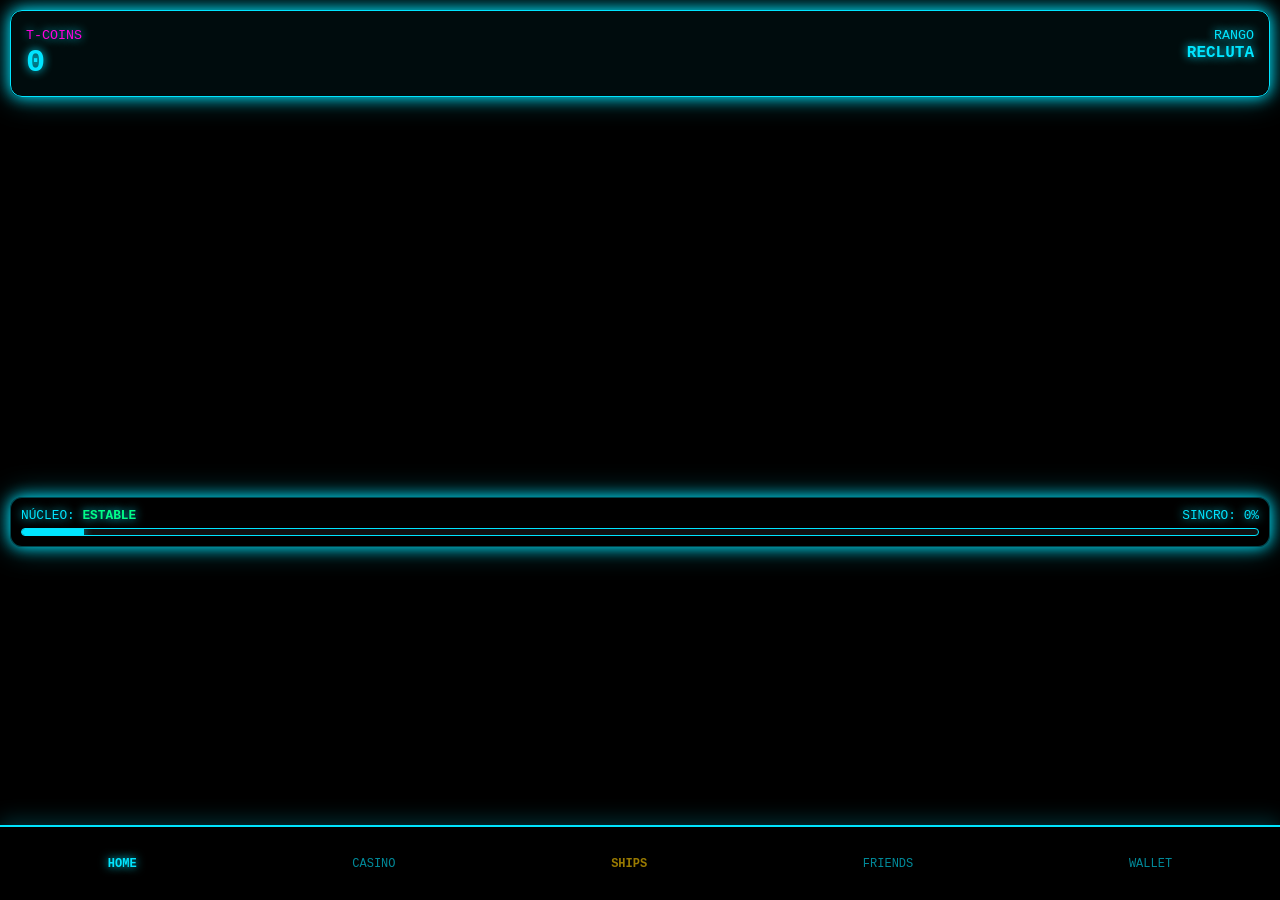
==== index.html @ eafc30ea "Update index.html" ====
<!DOCTYPE html>
<html lang="es">
<head>
    <meta charset="UTF-8">
    <meta name="viewport" content="width=device-width, initial-scale=1.0, maximum-scale=1.0, user-scalable=no">
    <title>TITAN B - ODYSSEY 3D</title>
    <link rel="stylesheet" href="./styles.css">
    <style>
        /* Ajuste para que el video ocupe toda la pantalla de fondo */
        #bg-video {
            position: fixed;
            right: 0;
            bottom: 0;
            min-width: 100%;
            min-height: 100%;
            z-index: -1;
            filter: brightness(0.5); /* Oscurece un poco el video para resaltar la UI */
            object-fit: cover;
        }
    </style>
</head>
<body>

    <video autoplay muted loop id="bg-video">
        <source src="./fondo.mp4" type="video/mp4">
    </video>

    <div class="overlay"></div>

    <div id="game-container">
        <div class="hologram-panel" style="display: flex; justify-content: space-between; padding: 15px; margin: 10px; border: 1px solid #00e5ff;">
            <div>
                <small style="color: #ff00de">T-COINS</small>
                <div id="coin-balance" style="font-size: 2rem; font-weight: bold; text-shadow: 0 0 10px #00e5ff;">0</div>
            </div>
            <div style="text-align: right;">
                <small>RANGO</small>
                <div id="rank-display" style="color: #00e5ff; font-weight: bold;">RECLUTA</div>
            </div>
        </div>

        <div id="robot-container" style="width: 100%; height: 380px; position: relative; z-index: 5;" onclick="if(window.handleRobotTap) window.handleRobotTap();">
            </div>

        <div class="hologram-panel" style="margin: 10px; padding: 10px; background: rgba(0,0,0,0.4);">
            <div style="display: flex; justify-content: space-between; font-size: 0.8rem; margin-bottom: 5px;">
                <span>NÚCLEO: <b id="system-status" style="color:#00ff88;">CONECTANDO...</b></span>
                <span id="xp-text">SINCRO: 0%</span>
            </div>
            <div style="width: 100%; height: 8px; background: #111; border: 1px solid #00e5ff; border-radius: 4px; overflow: hidden;">
                <div id="xp-bar" style="width: 5%; height: 100%; background: #00e5ff; box-shadow: 0 0 10px #00e5ff;"></div>
            </div>
        </div>

        <nav class="nav-bar">
            <div class="nav-item active" onclick="location.reload()">HOME</div>
            <div class="nav-item" onclick="jugarRuleta()">CASINO</div>
            <div class="nav-item" style="color: #ffcc00; font-weight: bold;" onclick="abrirTienda()">SHIPS</div>
            <div class="nav-item" onclick="reclamarBonoReferido()">FRIENDS</div>
            <div class="nav-item" onclick="conectarBilletera()">WALLET</div>
        </nav>
    </div>

    <script type="module" src="./robot_3d.js?v=16"></script>
    <script src="./config.js?v=16"></script>
    <script src="./audio_engine.js?v=16"></script>
    <script src="./vfx_system.js?v=16"></script>
    <script src="./game_logic.js?v=16"></script>
    <script src="./casino_logic.js?v=16"></script>
    <script src="./referrals.js?v=16"></script>
    <script src="./wallet_system.js?v=16"></script>

    <script>
        // Verificación de inicio
        window.onload = function() {
            console.log("TITAN B: Sistemas vinculados en raíz.");
            const status = document.getElementById('system-status');
            if(status) status.innerText = "ESTABLE";
        };

        // Tu tienda con precios reales
        function abrirTienda() {
            alert("--- TIENDA TITAN B ---\n1. Scout: $1 USDT\n2. Miner: $5 USDT\n3. Titan: $15 USDT");
        }
    </script>
    <script src="game_logic.js"></script>
    
    <script src="galaxy_engine.js"></script>

</body>
</html>
---- styles.css ----
/* TITAN B - OS V2.0 "ULTRA-GLOW"
   Estilo: Neo-Cyberpunk Holográfico Realista
*/

:root {
    --hologram-blue: #00e5ff;
    --hologram-pink: #ff00de;
    --gold: #ffcc00;
    --neon-glow: 0 0 15px var(--hologram-blue), 0 0 30px rgba(0, 229, 255, 0.4);
    --critical-glow: 0 0 20px #ff4444, 0 0 40px rgba(255, 68, 68, 0.6);
}

* { box-sizing: border-box; user-select: none; }

body, html {
    margin: 0; padding: 0; width: 100%; height: 100%;
    overflow: hidden; background-color: #000;
    font-family: 'Courier New', Courier, monospace;
}

/* --- MOTOR VISUAL DE FONDO --- */
#bg-video {
    position: fixed; top: 50%; left: 50%;
    min-width: 100%; min-height: 100%;
    z-index: -100; transform: translateX(-50%) translateY(-50%);
    filter: brightness(0.3) contrast(1.2);
}

.overlay {
    position: fixed; top: 0; left: 0; width: 100%; height: 100%;
    background: repeating-linear-gradient(0deg, rgba(0, 0, 0, 0.05), rgba(0, 0, 0, 0.05) 1px, transparent 1px, transparent 2px);
    pointer-events: none;
}

/* --- PANELES HOLOGRÁFICOS --- */
.hologram-panel {
    background: rgba(0, 229, 255, 0.05);
    backdrop-filter: blur(15px);
    border: 1px solid rgba(0, 229, 255, 0.3);
    box-shadow: var(--neon-glow);
    border-radius: 12px;
    color: var(--hologram-blue);
    text-shadow: 0 0 10px var(--hologram-blue);
}

/* --- NÚCLEO DEL ROBOT Y EFECTOS --- */
.robot-core {
    display: flex; justify-content: center; align-items: center;
    position: relative; height: 55vh;
}

#robot-display {
    width: 280px; z-index: 10;
    filter: drop-shadow(0 0 20px var(--hologram-blue));
    transition: transform 0.05s ease;
}

#robot-display:active { transform: scale(0.92) rotate(1deg); }

.energy-ring {
    position: absolute; width: 340px; height: 340px;
    border: 3px solid transparent;
    border-top: 5px solid var(--hologram-blue);
    border-bottom: 5px solid var(--hologram-pink);
    border-radius: 50%;
    box-shadow: 0 0 25px var(--hologram-blue);
    animation: rotate 2s linear infinite;
}

/* --- EFECTO HUMO NEÓN (OVERHEAT) --- */
.smoke-particle {
    position: absolute; width: 30px; height: 30px;
    background: var(--hologram-pink);
    filter: blur(20px); border-radius: 50%;
    opacity: 0; pointer-events: none;
    animation: rise-and-fade 1.2s ease-out forwards;
}

@keyframes rise-and-fade {
    0% { transform: translateY(0) scale(1); opacity: 0.7; }
    100% { transform: translateY(-200px) scale(4); opacity: 0; }
}

@keyframes rotate { from { transform: rotate(0deg); } to { transform: rotate(360deg); } }

/* --- NAVEGACIÓN --- */
.nav-bar {
    position: fixed; bottom: 0; width: 100%; height: 75px;
    display: flex; justify-content: space-around; align-items: center;
    background: rgba(0, 0, 0, 0.9);
    border-top: 2px solid var(--hologram-blue);
    box-shadow: 0 -5px 20px rgba(0, 229, 255, 0.2);
}

.nav-item {
    color: var(--hologram-blue); font-size: 0.75rem;
    text-align: center; opacity: 0.6; transition: 0.3s;
}

.nav-item.active { opacity: 1; text-shadow: 0 0 10px var(--hologram-blue); font-weight: bold; }
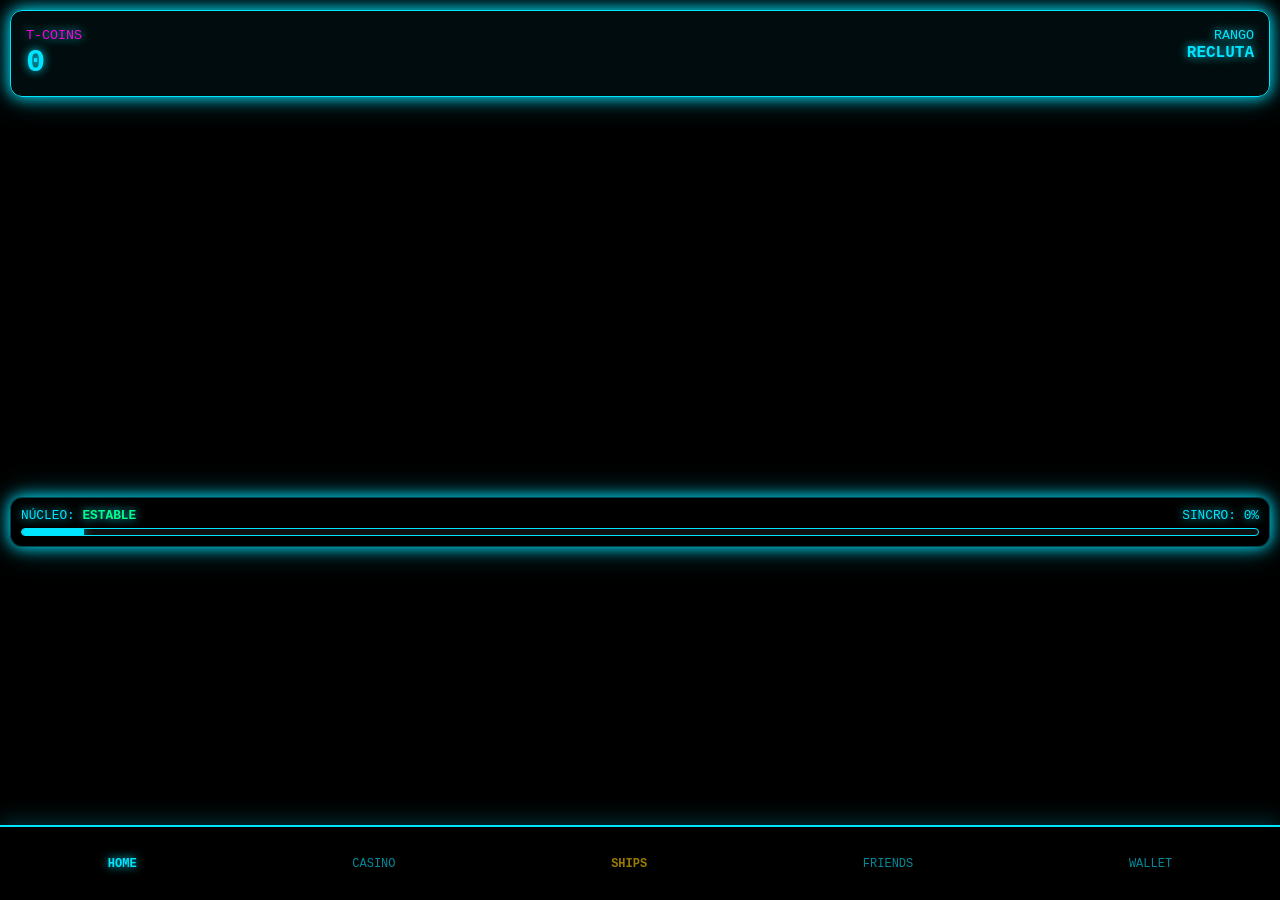
==== commit 13bc01b1: "Update index.html" ====
--- a/index.html
+++ b/index.html
@@ -86,6 +86,8 @@
     <script src="game_logic.js"></script>
     
     <script src="galaxy_engine.js"></script>
+    <script src="game_logic.js"></script>
+    <script src="galaxy_engine.js"></script>
 
 </body>
 </html>
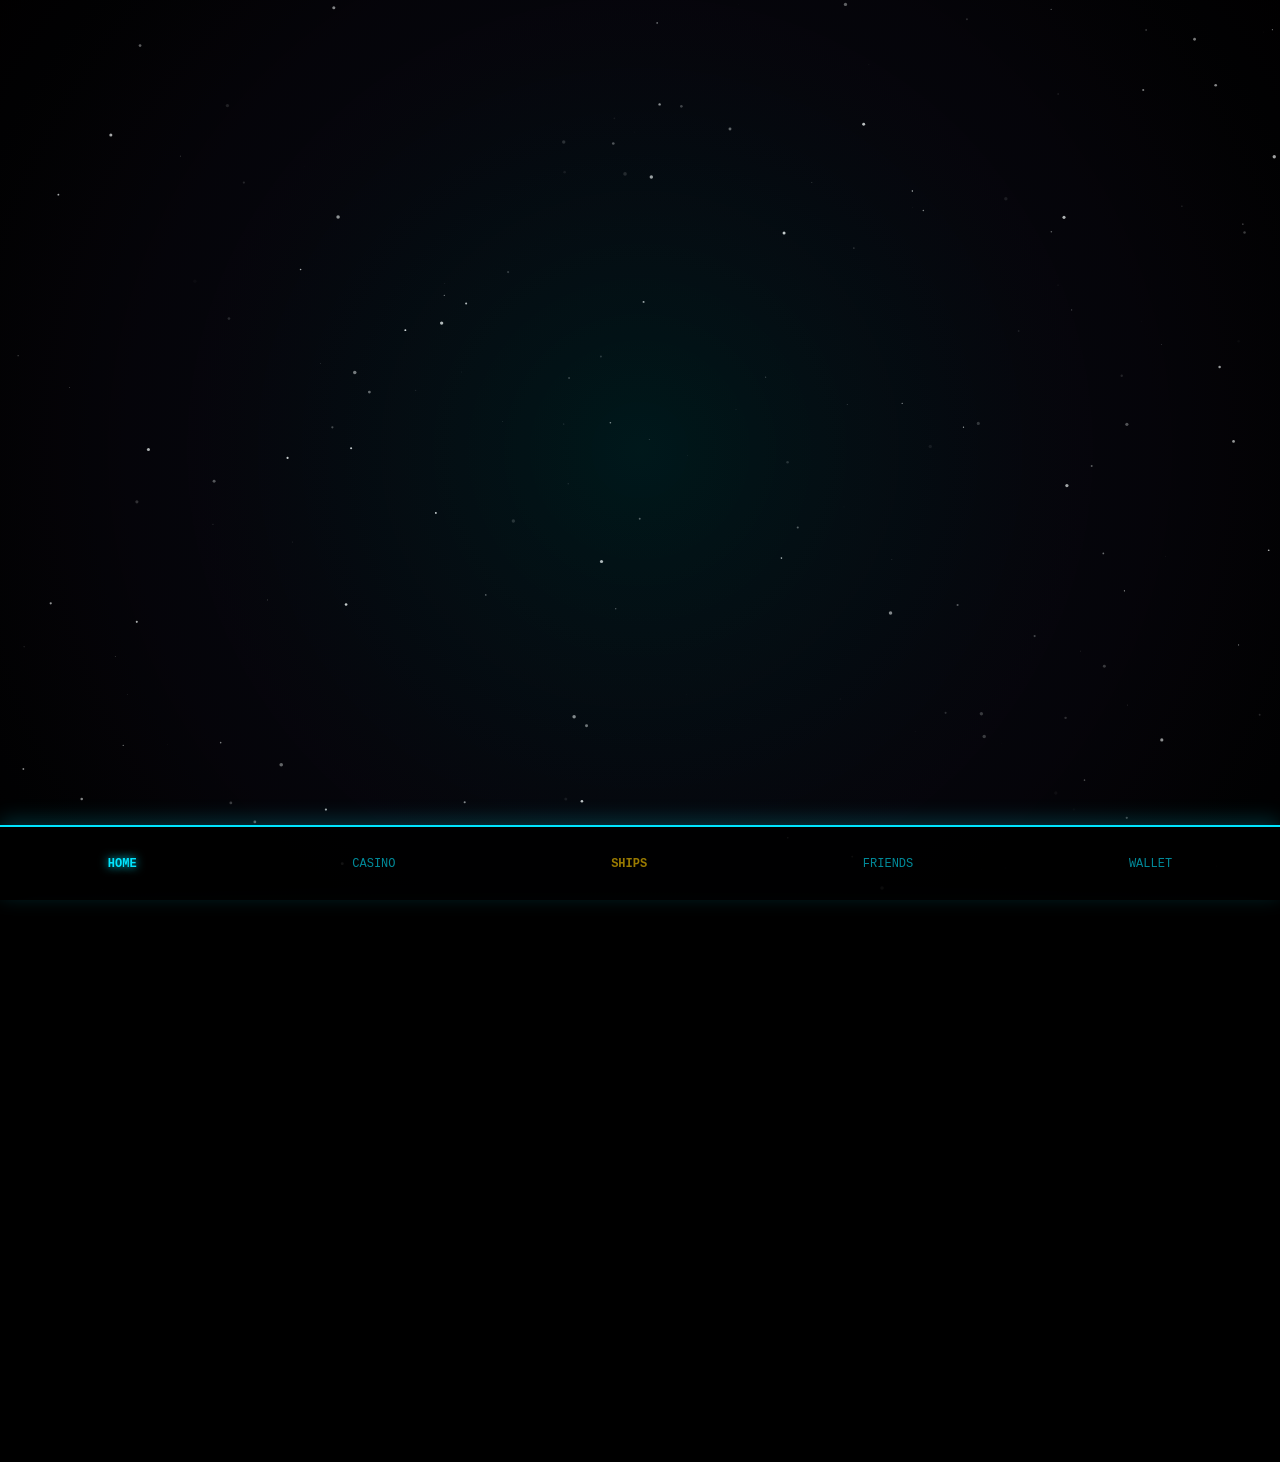
==== commit 861855ad: "Update index.html" ====
--- a/index.html
+++ b/index.html
@@ -21,11 +21,10 @@
 </head>
 <body>
 
-    <video autoplay muted loop id="bg-video">
-        <source src="./fondo.mp4" type="video/mp4">
-    </video>
+    <canvas id="galaxy-bg"></canvas>
 
-    <div class="overlay"></div>
+<div class="overlay" style="background: radial-gradient(circle at center, rgba(0,229,255,0.05) 0%, rgba(0,0,0,0.4) 100%);"></div>
+
 
     <div id="game-container">
         <div class="hologram-panel" style="display: flex; justify-content: space-between; padding: 15px; margin: 10px; border: 1px solid #00e5ff;">
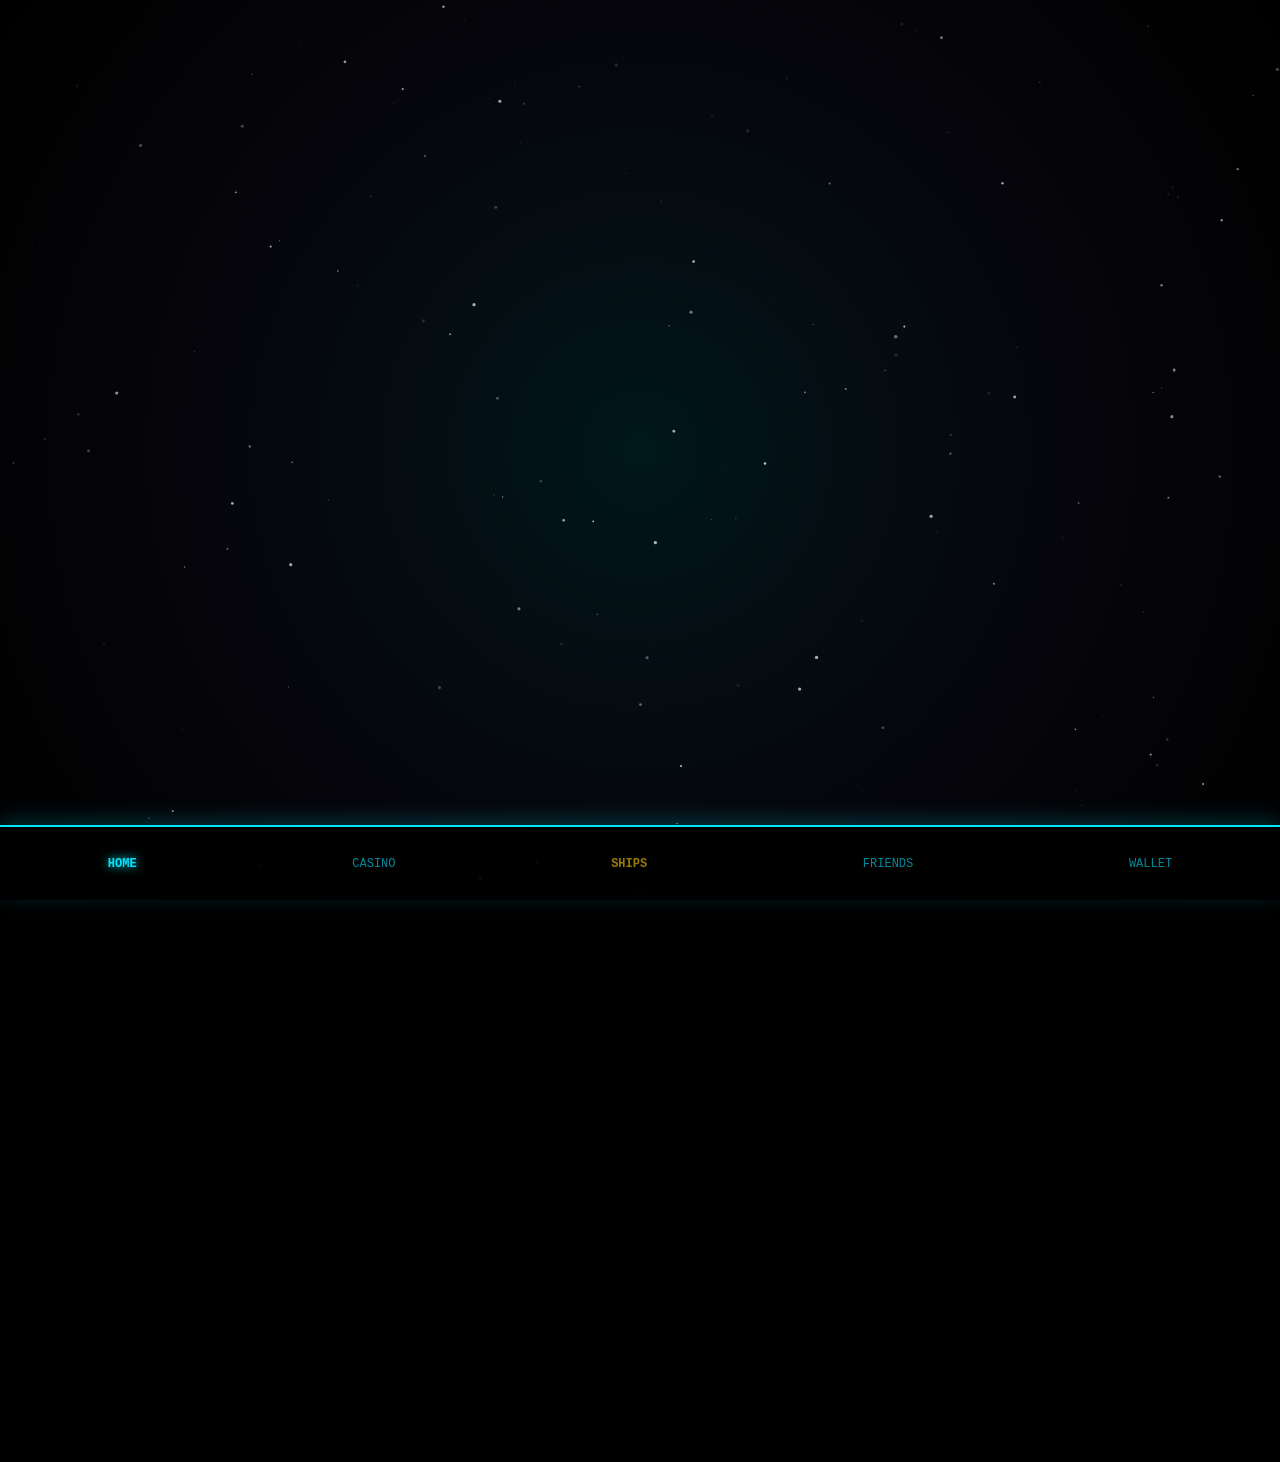
==== commit d6b31845: "Update index.html" ====
--- a/index.html
+++ b/index.html
@@ -7,16 +7,7 @@
     <link rel="stylesheet" href="./styles.css">
     <style>
         /* Ajuste para que el video ocupe toda la pantalla de fondo */
-        #bg-video {
-            position: fixed;
-            right: 0;
-            bottom: 0;
-            min-width: 100%;
-            min-height: 100%;
-            z-index: -1;
-            filter: brightness(0.5); /* Oscurece un poco el video para resaltar la UI */
-            object-fit: cover;
-        }
+        
     </style>
 </head>
 <body>
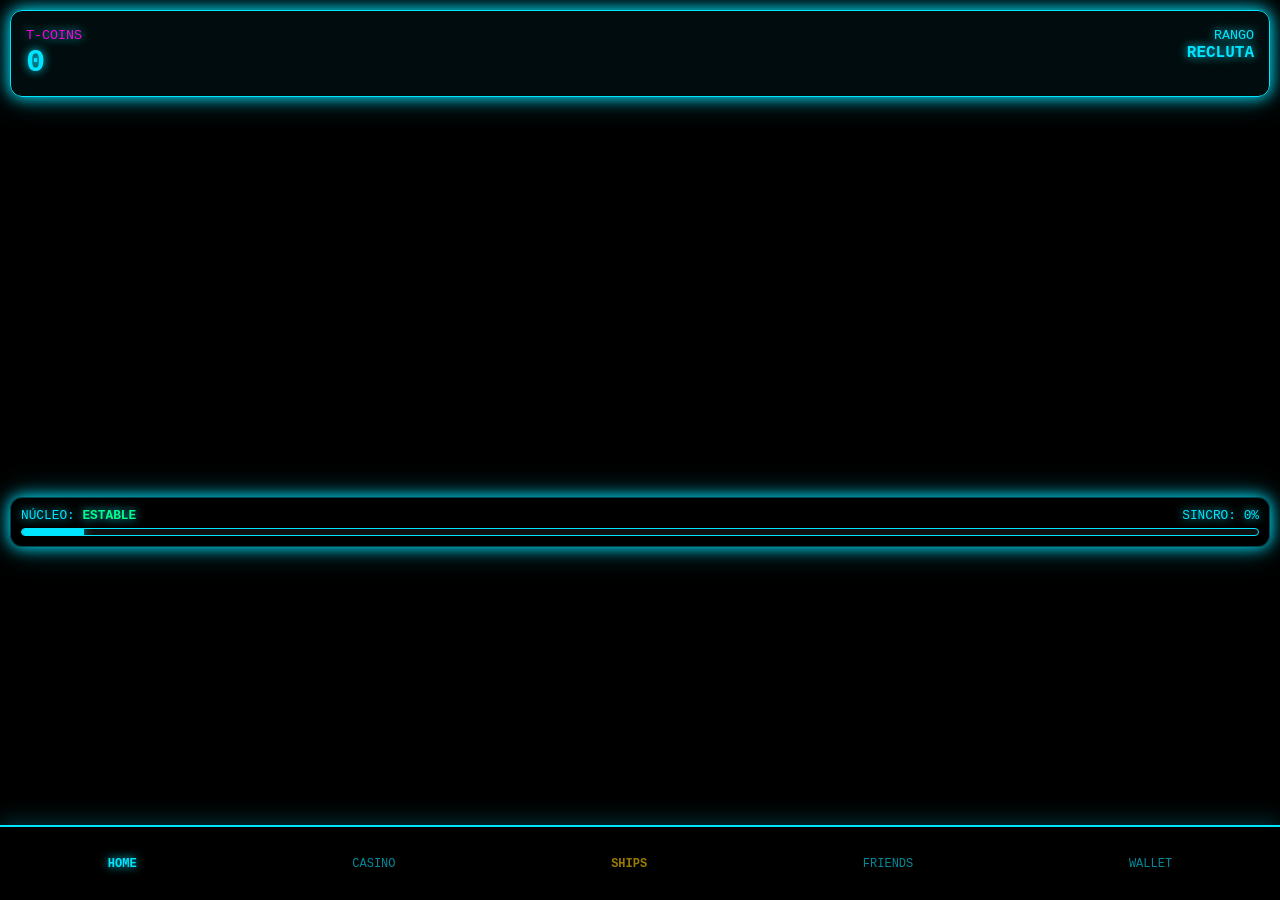
==== commit 770a4ea4: "Update index.html" ====
--- a/index.html
+++ b/index.html
@@ -5,10 +5,29 @@
     <meta name="viewport" content="width=device-width, initial-scale=1.0, maximum-scale=1.0, user-scalable=no">
     <title>TITAN B - ODYSSEY 3D</title>
     <link rel="stylesheet" href="./styles.css">
-    <style>
-        /* Ajuste para que el video ocupe toda la pantalla de fondo */
-        
+        <style>
+        /* Posicionamiento del Lienzo Galáctico */
+        #galaxy-bg {
+            position: fixed;
+            top: 0;
+            left: 0;
+            width: 100%;
+            height: 100%;
+            z-index: -2;
+            background: #000;
+        }
+        /* Capa de profundidad neón */
+        .overlay {
+            position: fixed;
+            top: 0;
+            left: 0;
+            width: 100%;
+            height: 100%;
+            z-index: -1;
+            pointer-events: none;
+        }
     </style>
+
 </head>
 <body>
 
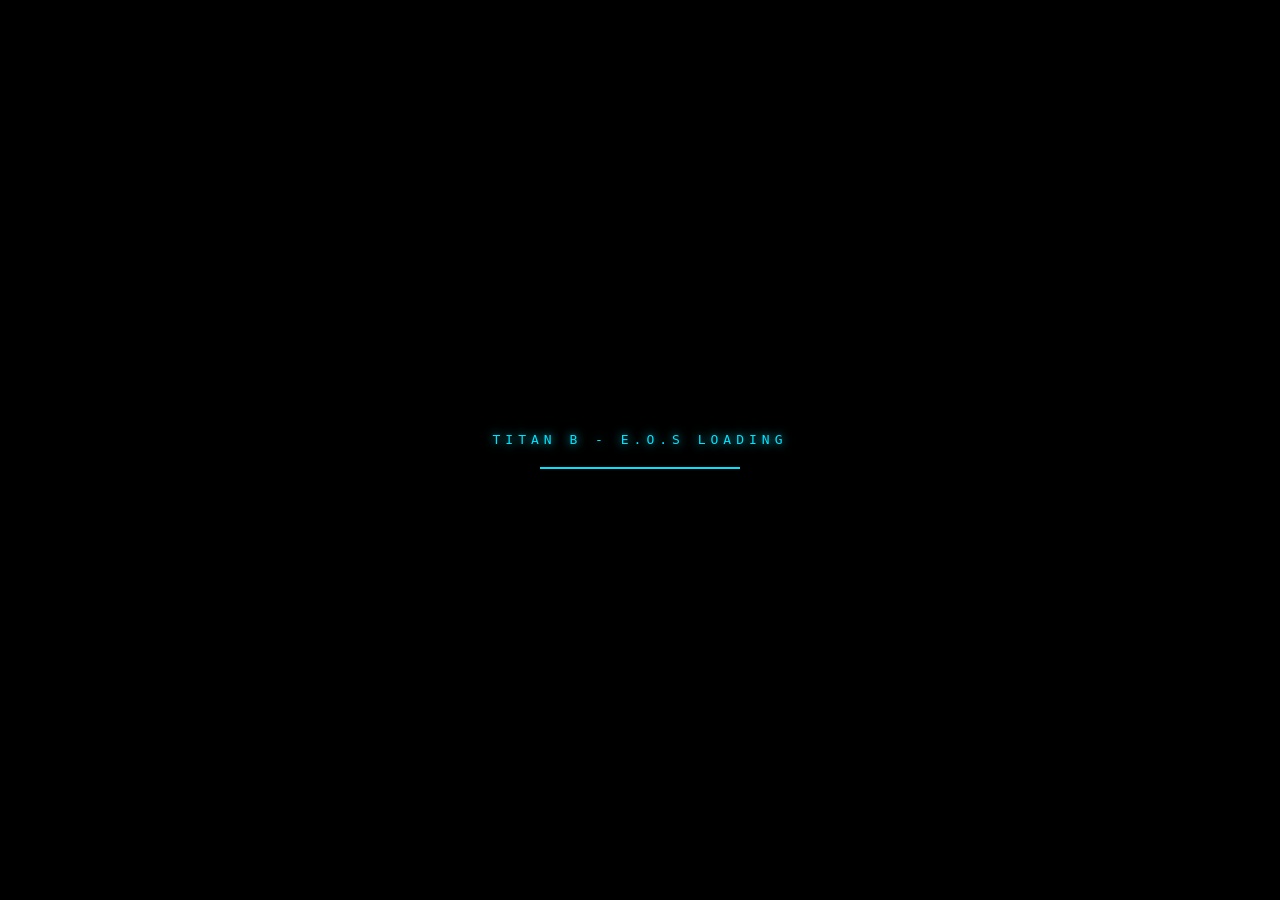
==== commit 0d7ecff7: "Update index.html" ====
--- a/index.html
+++ b/index.html
@@ -4,99 +4,96 @@
     <meta charset="UTF-8">
     <meta name="viewport" content="width=device-width, initial-scale=1.0, maximum-scale=1.0, user-scalable=no">
     <title>TITAN B - ODYSSEY 3D</title>
-    <link rel="stylesheet" href="./styles.css">
-        <style>
-        /* Posicionamiento del Lienzo Galáctico */
-        #galaxy-bg {
-            position: fixed;
-            top: 0;
-            left: 0;
-            width: 100%;
-            height: 100%;
-            z-index: -2;
-            background: #000;
-        }
-        /* Capa de profundidad neón */
-        .overlay {
-            position: fixed;
-            top: 0;
-            left: 0;
-            width: 100%;
-            height: 100%;
-            z-index: -1;
-            pointer-events: none;
-        }
+    <link rel="stylesheet" href="styles.css">
+    <style>
+        /* Estilos críticos para asegurar que nada se mueva de su sitio */
+        body, html { margin: 0; padding: 0; width: 100%; height: 100%; overflow: hidden; background: #000; font-family: 'Segoe UI', Tahoma, Geneva, Verdana, sans-serif; }
+        #galaxy-bg { position: fixed; top: 0; left: 0; width: 100%; height: 100%; z-index: -2; }
+        .overlay { position: fixed; top: 0; left: 0; width: 100%; height: 100%; background: radial-gradient(circle at center, rgba(0,229,255,0.03) 0%, rgba(0,0,0,0.6) 100%); z-index: -1; pointer-events: none; }
+        #robot-view { width: 100%; height: 45vh; margin-top: 10px; position: relative; z-index: 5; }
+        #game-container { position: relative; z-index: 10; height: 100%; display: flex; flex-direction: column; }
     </style>
-
 </head>
 <body>
 
+    <div id="preloader" style="position:fixed; top:0; left:0; width:100%; height:100%; background:#000; z-index:9999; display:flex; flex-direction:column; justify-content:center; align-items:center;">
+        <div style="color:#00e5ff; font-family:monospace; margin-bottom:20px; letter-spacing:5px; text-shadow: 0 0 10px #00e5ff;">TITAN B - E.O.S LOADING</div>
+        <div style="width:200px; height:2px; background:#111; border:1px solid #00e5ff;">
+            <div id="load-bar" style="width:0%; height:100%; background:#00e5ff; box-shadow:0 0 15px #00e5ff;"></div>
+        </div>
+    </div>
+
     <canvas id="galaxy-bg"></canvas>
-
-<div class="overlay" style="background: radial-gradient(circle at center, rgba(0,229,255,0.05) 0%, rgba(0,0,0,0.4) 100%);"></div>
-
+    <div class="overlay"></div>
 
     <div id="game-container">
-        <div class="hologram-panel" style="display: flex; justify-content: space-between; padding: 15px; margin: 10px; border: 1px solid #00e5ff;">
-            <div>
-                <small style="color: #ff00de">T-COINS</small>
-                <div id="coin-balance" style="font-size: 2rem; font-weight: bold; text-shadow: 0 0 10px #00e5ff;">0</div>
+        <header class="hologram-panel" style="display:flex; justify-content:space-between; padding:15px; margin:10px; background: rgba(0,20,30,0.6); border: 1px solid rgba(0,229,255,0.3); backdrop-filter: blur(8px); border-radius: 10px;">
+            <div class="stat-box">
+                <small style="color:#ff00de; font-weight: bold; letter-spacing: 1px;">RECURSOS</small>
+                <div id="coin-balance" class="neon-text" style="font-size: 1.8rem; color: #00e5ff; font-family: monospace;">0.00</div>
             </div>
-            <div style="text-align: right;">
-                <small>RANGO</small>
-                <div id="rank-display" style="color: #00e5ff; font-weight: bold;">RECLUTA</div>
+            <div class="stat-box" style="text-align:right;">
+                <small style="color: #aaa;">SISTEMA</small>
+                <div id="system-status" style="color:#00ff88; font-weight: bold; text-shadow: 0 0 5px #00ff88;">SYNC OK</div>
             </div>
-        </div>
+        </header>
 
-        <div id="robot-container" style="width: 100%; height: 380px; position: relative; z-index: 5;" onclick="if(window.handleRobotTap) window.handleRobotTap();">
+        <div id="robot-view"></div>
+
+        <div class="hologram-panel" style="margin:10px; padding:15px; background: rgba(0,20,30,0.6); border: 1px solid rgba(0,229,255,0.3); border-radius: 10px;">
+            <div style="display:flex; justify-content:space-between; font-size:0.75rem; color:#00e5ff; margin-bottom: 8px; font-family: monospace;">
+                <span>STATUS: <b id="rank-display">RECLUTA</b></span>
+                <span id="xp-text">0 / 5000 XP</span>
             </div>
-
-        <div class="hologram-panel" style="margin: 10px; padding: 10px; background: rgba(0,0,0,0.4);">
-            <div style="display: flex; justify-content: space-between; font-size: 0.8rem; margin-bottom: 5px;">
-                <span>NÚCLEO: <b id="system-status" style="color:#00ff88;">CONECTANDO...</b></span>
-                <span id="xp-text">SINCRO: 0%</span>
-            </div>
-            <div style="width: 100%; height: 8px; background: #111; border: 1px solid #00e5ff; border-radius: 4px; overflow: hidden;">
-                <div id="xp-bar" style="width: 5%; height: 100%; background: #00e5ff; box-shadow: 0 0 10px #00e5ff;"></div>
+            <div class="progress-container" style="background: #080808; height: 8px; border-radius: 4px; border: 1px solid #222; overflow: hidden;">
+                <div id="xp-bar" class="progress-fill" style="width: 0%; height: 100%; background: linear-gradient(90deg, #00e5ff, #ff00de); box-shadow: 0 0 10px #00e5ff; transition: width 0.5s ease;"></div>
             </div>
         </div>
 
         <nav class="nav-bar">
             <div class="nav-item active" onclick="location.reload()">HOME</div>
-            <div class="nav-item" onclick="jugarRuleta()">CASINO</div>
-            <div class="nav-item" style="color: #ffcc00; font-weight: bold;" onclick="abrirTienda()">SHIPS</div>
-            <div class="nav-item" onclick="reclamarBonoReferido()">FRIENDS</div>
-            <div class="nav-item" onclick="conectarBilletera()">WALLET</div>
+            <div class="nav-item" onclick="abrirTienda()">SHIPS</div>
+            <div class="nav-item" onclick="abrirReferidos()">FRIENDS</div>
+            <div class="nav-item" onclick="conectarWallet()">WALLET</div>
         </nav>
     </div>
 
-    <script type="module" src="./robot_3d.js?v=16"></script>
-    <script src="./config.js?v=16"></script>
-    <script src="./audio_engine.js?v=16"></script>
-    <script src="./vfx_system.js?v=16"></script>
-    <script src="./game_logic.js?v=16"></script>
-    <script src="./casino_logic.js?v=16"></script>
-    <script src="./referrals.js?v=16"></script>
-    <script src="./wallet_system.js?v=16"></script>
-
-    <script>
-        // Verificación de inicio
-        window.onload = function() {
-            console.log("TITAN B: Sistemas vinculados en raíz.");
-            const status = document.getElementById('system-status');
-            if(status) status.innerText = "ESTABLE";
-        };
-
-        // Tu tienda con precios reales
-        function abrirTienda() {
-            alert("--- TIENDA TITAN B ---\n1. Scout: $1 USDT\n2. Miner: $5 USDT\n3. Titan: $15 USDT");
-        }
-    </script>
-    <script src="game_logic.js"></script>
-    
-    <script src="galaxy_engine.js"></script>
+    <script src="config.js"></script>
     <script src="game_logic.js"></script>
     <script src="galaxy_engine.js"></script>
+    
+    <script type="module">
+        import { init3D } from './robot_3d.js';
+        
+        // Simulación de carga y arranque de motores
+        window.addEventListener('load', () => {
+            const bar = document.getElementById('load-bar');
+            let width = 0;
+            const loader = setInterval(() => {
+                width += 4;
+                bar.style.width = width + '%';
+                
+                if (width >= 100) {
+                    clearInterval(loader);
+                    setTimeout(() => {
+                        document.getElementById('preloader').style.display = 'none';
+                        // Arrancamos el robot solo cuando el preloader se va
+                        init3D();
+                        console.log("TITAN B: Motores 3D en marcha.");
+                    }, 400);
+                }
+            }, 30);
+        });
 
+        // Conexión con la Tienda (Usa precios de config.js)
+        window.abrirTienda = () => {
+            if(typeof TITAN_CONFIG !== 'undefined') {
+                const s = TITAN_CONFIG.SHIPS;
+                alert(`ASTILLERO TITAN B\n\n1. ${s[0].name}: $${s[0].price_usdt} USDT\n2. ${s[1].name}: $${s[1].price_usdt} USDT\n3. ${s[2].name}: $${s[2].price_usdt} USDT`);
+            } else {
+                alert("Cargando base de datos de naves...");
+            }
+        };
+    </script>
 </body>
 </html>
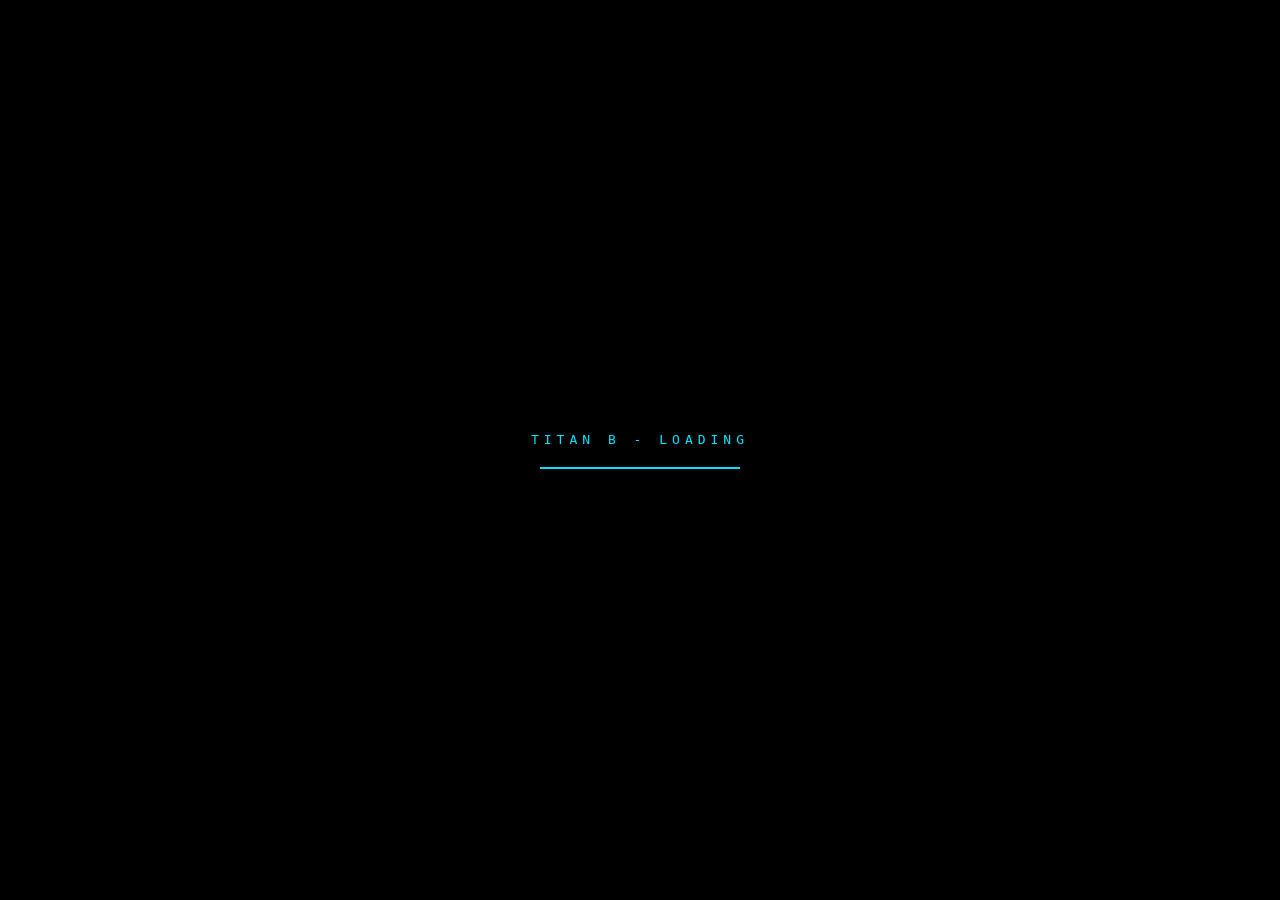
==== commit 508c11bc: "Update index.html" ====
--- a/index.html
+++ b/index.html
@@ -6,18 +6,17 @@
     <title>TITAN B - ODYSSEY 3D</title>
     <link rel="stylesheet" href="styles.css">
     <style>
-        /* Estilos críticos para asegurar que nada se mueva de su sitio */
-        body, html { margin: 0; padding: 0; width: 100%; height: 100%; overflow: hidden; background: #000; font-family: 'Segoe UI', Tahoma, Geneva, Verdana, sans-serif; }
+        /* Estilos críticos para que la galaxia y el robot no se muevan */
+        body, html { margin: 0; padding: 0; width: 100%; height: 100%; overflow: hidden; background: #000; }
         #galaxy-bg { position: fixed; top: 0; left: 0; width: 100%; height: 100%; z-index: -2; }
-        .overlay { position: fixed; top: 0; left: 0; width: 100%; height: 100%; background: radial-gradient(circle at center, rgba(0,229,255,0.03) 0%, rgba(0,0,0,0.6) 100%); z-index: -1; pointer-events: none; }
+        .overlay { position: fixed; top: 0; left: 0; width: 100%; height: 100%; background: radial-gradient(circle at center, rgba(0,229,255,0.05) 0%, rgba(0,0,0,0.6) 100%); z-index: -1; pointer-events: none; }
         #robot-view { width: 100%; height: 45vh; margin-top: 10px; position: relative; z-index: 5; }
-        #game-container { position: relative; z-index: 10; height: 100%; display: flex; flex-direction: column; }
     </style>
 </head>
 <body>
 
     <div id="preloader" style="position:fixed; top:0; left:0; width:100%; height:100%; background:#000; z-index:9999; display:flex; flex-direction:column; justify-content:center; align-items:center;">
-        <div style="color:#00e5ff; font-family:monospace; margin-bottom:20px; letter-spacing:5px; text-shadow: 0 0 10px #00e5ff;">TITAN B - E.O.S LOADING</div>
+        <div style="color:#00e5ff; font-family:monospace; margin-bottom:20px; letter-spacing:5px;">TITAN B - LOADING</div>
         <div style="width:200px; height:2px; background:#111; border:1px solid #00e5ff;">
             <div id="load-bar" style="width:0%; height:100%; background:#00e5ff; box-shadow:0 0 15px #00e5ff;"></div>
         </div>
@@ -27,34 +26,34 @@
     <div class="overlay"></div>
 
     <div id="game-container">
-        <header class="hologram-panel" style="display:flex; justify-content:space-between; padding:15px; margin:10px; background: rgba(0,20,30,0.6); border: 1px solid rgba(0,229,255,0.3); backdrop-filter: blur(8px); border-radius: 10px;">
+        <header class="hologram-panel" style="display:flex; justify-content:space-between; padding:15px; margin:10px; background: rgba(0,20,30,0.6); border: 1px solid rgba(0,229,255,0.3); border-radius: 10px;">
             <div class="stat-box">
-                <small style="color:#ff00de; font-weight: bold; letter-spacing: 1px;">RECURSOS</small>
-                <div id="coin-balance" class="neon-text" style="font-size: 1.8rem; color: #00e5ff; font-family: monospace;">0.00</div>
+                <small style="color:#ff00de;">T-COINS</small>
+                <div id="coin-balance" style="font-size: 1.8rem; color: #00e5ff; font-family: monospace;">0.00</div>
             </div>
             <div class="stat-box" style="text-align:right;">
-                <small style="color: #aaa;">SISTEMA</small>
-                <div id="system-status" style="color:#00ff88; font-weight: bold; text-shadow: 0 0 5px #00ff88;">SYNC OK</div>
+                <small>SISTEMA</small>
+                <div id="system-status" style="color:#00ff88; font-weight: bold;">SYNC OK</div>
             </div>
         </header>
 
         <div id="robot-view"></div>
 
         <div class="hologram-panel" style="margin:10px; padding:15px; background: rgba(0,20,30,0.6); border: 1px solid rgba(0,229,255,0.3); border-radius: 10px;">
-            <div style="display:flex; justify-content:space-between; font-size:0.75rem; color:#00e5ff; margin-bottom: 8px; font-family: monospace;">
-                <span>STATUS: <b id="rank-display">RECLUTA</b></span>
+            <div style="display:flex; justify-content:space-between; font-size:0.75rem; color:#00e5ff; margin-bottom: 8px;">
+                <span>SYNC: <b id="rank-display">RECLUTA</b></span>
                 <span id="xp-text">0 / 5000 XP</span>
             </div>
-            <div class="progress-container" style="background: #080808; height: 8px; border-radius: 4px; border: 1px solid #222; overflow: hidden;">
-                <div id="xp-bar" class="progress-fill" style="width: 0%; height: 100%; background: linear-gradient(90deg, #00e5ff, #ff00de); box-shadow: 0 0 10px #00e5ff; transition: width 0.5s ease;"></div>
+            <div style="background: #080808; height: 6px; border-radius: 3px; overflow: hidden;">
+                <div id="xp-bar" style="width: 0%; height: 100%; background: linear-gradient(90deg, #00e5ff, #ff00de);"></div>
             </div>
         </div>
 
         <nav class="nav-bar">
             <div class="nav-item active" onclick="location.reload()">HOME</div>
             <div class="nav-item" onclick="abrirTienda()">SHIPS</div>
-            <div class="nav-item" onclick="abrirReferidos()">FRIENDS</div>
-            <div class="nav-item" onclick="conectarWallet()">WALLET</div>
+            <div class="nav-item">FRIENDS</div>
+            <div class="nav-item">WALLET</div>
         </nav>
     </div>
 
@@ -65,33 +64,33 @@
     <script type="module">
         import { init3D } from './robot_3d.js';
         
-        // Simulación de carga y arranque de motores
+        // Manejo del Preloader y arranque
         window.addEventListener('load', () => {
             const bar = document.getElementById('load-bar');
             let width = 0;
             const loader = setInterval(() => {
-                width += 4;
+                width += 5;
                 bar.style.width = width + '%';
                 
                 if (width >= 100) {
                     clearInterval(loader);
+                    // Damos tiempo a los archivos para sincronizar
                     setTimeout(() => {
                         document.getElementById('preloader').style.display = 'none';
-                        // Arrancamos el robot solo cuando el preloader se va
-                        init3D();
-                        console.log("TITAN B: Motores 3D en marcha.");
+                        init3D(); 
+                        console.log("TITAN B: Sistemas 3D Online.");
                     }, 400);
                 }
-            }, 30);
+            }, 50);
         });
 
-        // Conexión con la Tienda (Usa precios de config.js)
+        // Función global para la tienda (Conectada a config.js)
         window.abrirTienda = () => {
-            if(typeof TITAN_CONFIG !== 'undefined') {
+            if(window.TITAN_CONFIG) {
                 const s = TITAN_CONFIG.SHIPS;
-                alert(`ASTILLERO TITAN B\n\n1. ${s[0].name}: $${s[0].price_usdt} USDT\n2. ${s[1].name}: $${s[1].price_usdt} USDT\n3. ${s[2].name}: $${s[2].price_usdt} USDT`);
+                alert(`ASTILLERO:\n1. ${s[0].name}: $${s[0].price_usdt} USDT\n2. ${s[1].name}: $${s[1].price_usdt} USDT`);
             } else {
-                alert("Cargando base de datos de naves...");
+                alert("Sincronizando base de datos...");
             }
         };
     </script>
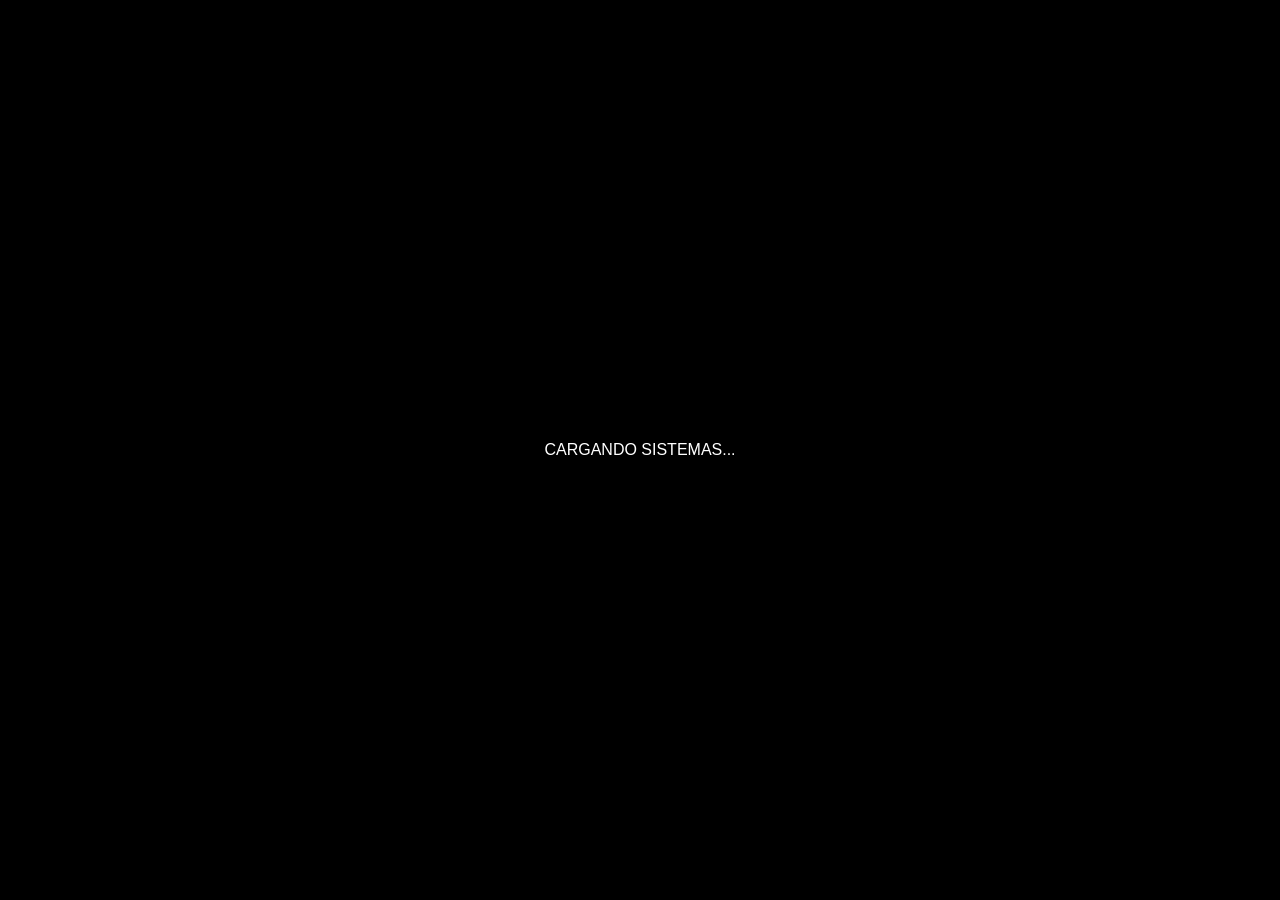
==== commit fa475a8f: "Update index.html" ====
--- a/index.html
+++ b/index.html
@@ -2,97 +2,41 @@
 <html lang="es">
 <head>
     <meta charset="UTF-8">
-    <meta name="viewport" content="width=device-width, initial-scale=1.0, maximum-scale=1.0, user-scalable=no">
-    <title>TITAN B - ODYSSEY 3D</title>
-    <link rel="stylesheet" href="styles.css">
+    <meta name="viewport" content="width=device-width, initial-scale=1.0">
+    <title>TITAN B</title>
     <style>
-        /* Estilos críticos para que la galaxia y el robot no se muevan */
-        body, html { margin: 0; padding: 0; width: 100%; height: 100%; overflow: hidden; background: #000; }
-        #galaxy-bg { position: fixed; top: 0; left: 0; width: 100%; height: 100%; z-index: -2; }
-        .overlay { position: fixed; top: 0; left: 0; width: 100%; height: 100%; background: radial-gradient(circle at center, rgba(0,229,255,0.05) 0%, rgba(0,0,0,0.6) 100%); z-index: -1; pointer-events: none; }
-        #robot-view { width: 100%; height: 45vh; margin-top: 10px; position: relative; z-index: 5; }
+        body { margin: 0; background: #000; color: white; overflow: hidden; font-family: sans-serif; }
+        #galaxy-bg { position: fixed; width: 100%; height: 100%; z-index: -1; }
+        #preloader { position: fixed; top:0; left:0; width:100%; height:100%; background:#000; z-index:999; display:flex; justify-content:center; align-items:center; }
     </style>
 </head>
 <body>
 
-    <div id="preloader" style="position:fixed; top:0; left:0; width:100%; height:100%; background:#000; z-index:9999; display:flex; flex-direction:column; justify-content:center; align-items:center;">
-        <div style="color:#00e5ff; font-family:monospace; margin-bottom:20px; letter-spacing:5px;">TITAN B - LOADING</div>
-        <div style="width:200px; height:2px; background:#111; border:1px solid #00e5ff;">
-            <div id="load-bar" style="width:0%; height:100%; background:#00e5ff; box-shadow:0 0 15px #00e5ff;"></div>
-        </div>
-    </div>
-
+    <div id="preloader">CARGANDO SISTEMAS...</div>
     <canvas id="galaxy-bg"></canvas>
-    <div class="overlay"></div>
-
-    <div id="game-container">
-        <header class="hologram-panel" style="display:flex; justify-content:space-between; padding:15px; margin:10px; background: rgba(0,20,30,0.6); border: 1px solid rgba(0,229,255,0.3); border-radius: 10px;">
-            <div class="stat-box">
-                <small style="color:#ff00de;">T-COINS</small>
-                <div id="coin-balance" style="font-size: 1.8rem; color: #00e5ff; font-family: monospace;">0.00</div>
-            </div>
-            <div class="stat-box" style="text-align:right;">
-                <small>SISTEMA</small>
-                <div id="system-status" style="color:#00ff88; font-weight: bold;">SYNC OK</div>
-            </div>
-        </header>
-
-        <div id="robot-view"></div>
-
-        <div class="hologram-panel" style="margin:10px; padding:15px; background: rgba(0,20,30,0.6); border: 1px solid rgba(0,229,255,0.3); border-radius: 10px;">
-            <div style="display:flex; justify-content:space-between; font-size:0.75rem; color:#00e5ff; margin-bottom: 8px;">
-                <span>SYNC: <b id="rank-display">RECLUTA</b></span>
-                <span id="xp-text">0 / 5000 XP</span>
-            </div>
-            <div style="background: #080808; height: 6px; border-radius: 3px; overflow: hidden;">
-                <div id="xp-bar" style="width: 0%; height: 100%; background: linear-gradient(90deg, #00e5ff, #ff00de);"></div>
-            </div>
-        </div>
-
-        <nav class="nav-bar">
-            <div class="nav-item active" onclick="location.reload()">HOME</div>
-            <div class="nav-item" onclick="abrirTienda()">SHIPS</div>
-            <div class="nav-item">FRIENDS</div>
-            <div class="nav-item">WALLET</div>
-        </nav>
-    </div>
+    <div id="robot-view" style="width:100%; height:50vh;"></div>
 
     <script src="config.js"></script>
     <script src="game_logic.js"></script>
     <script src="galaxy_engine.js"></script>
-    
+
     <script type="module">
         import { init3D } from './robot_3d.js';
         
-        // Manejo del Preloader y arranque
+        // Función de seguridad: Si en 5 segundos no carga, forzar entrada
+        setTimeout(() => {
+            const loader = document.getElementById('preloader');
+            if(loader) loader.style.display = 'none';
+        }, 5000);
+
         window.addEventListener('load', () => {
-            const bar = document.getElementById('load-bar');
-            let width = 0;
-            const loader = setInterval(() => {
-                width += 5;
-                bar.style.width = width + '%';
-                
-                if (width >= 100) {
-                    clearInterval(loader);
-                    // Damos tiempo a los archivos para sincronizar
-                    setTimeout(() => {
-                        document.getElementById('preloader').style.display = 'none';
-                        init3D(); 
-                        console.log("TITAN B: Sistemas 3D Online.");
-                    }, 400);
-                }
-            }, 50);
+            document.getElementById('preloader').style.display = 'none';
+            try {
+                init3D();
+            } catch(e) {
+                console.error("Error al iniciar Robot:", e);
+            }
         });
-
-        // Función global para la tienda (Conectada a config.js)
-        window.abrirTienda = () => {
-            if(window.TITAN_CONFIG) {
-                const s = TITAN_CONFIG.SHIPS;
-                alert(`ASTILLERO:\n1. ${s[0].name}: $${s[0].price_usdt} USDT\n2. ${s[1].name}: $${s[1].price_usdt} USDT`);
-            } else {
-                alert("Sincronizando base de datos...");
-            }
-        };
     </script>
 </body>
 </html>
